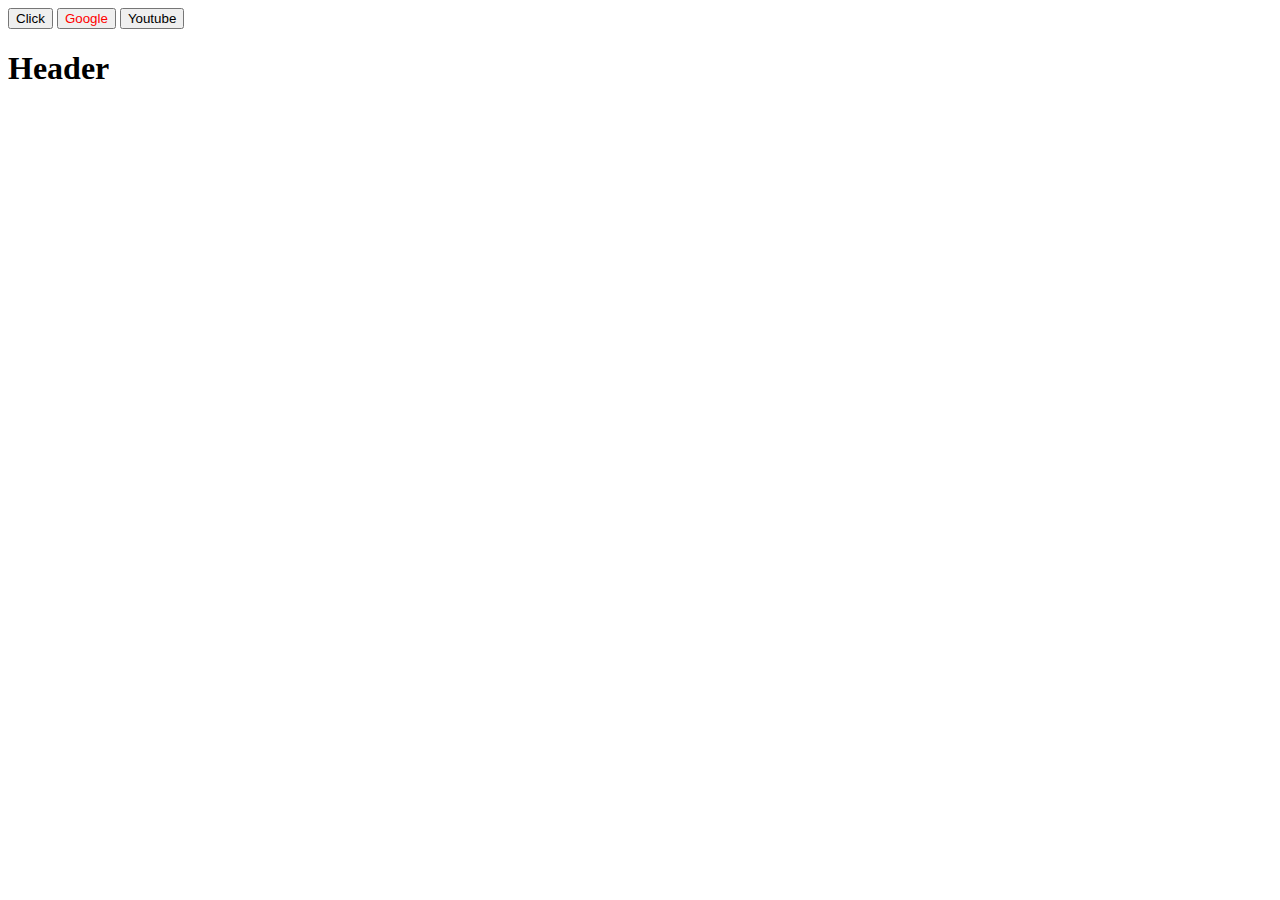
==== dom.html @ d5371a15 "Add files via upload" ====
<!DOCTYPE html>
<html lang="en">
<head>
    <meta charset="UTF-8">
    <meta name="viewport" content="width=device-width, initial-scale=1.0">
    <title>DOM</title>
    <style>
        #demo{
            color: red;
        }
    </style>
</head>
<body>
    <!-- <form>
        <input type="text" placeholder="enter name" name="username">
        <br><br>
        <input type="email" placeholder="enter email" name="mail">
        <br><br>
        <input type="submit">
    </form> -->
    <button>Click</button>
    <button id="demo">Google</button>
    <button>Youtube</button>

    <div id="test">
        
    </div>


    <script src="./dom.js"></script>
</body>
</html>
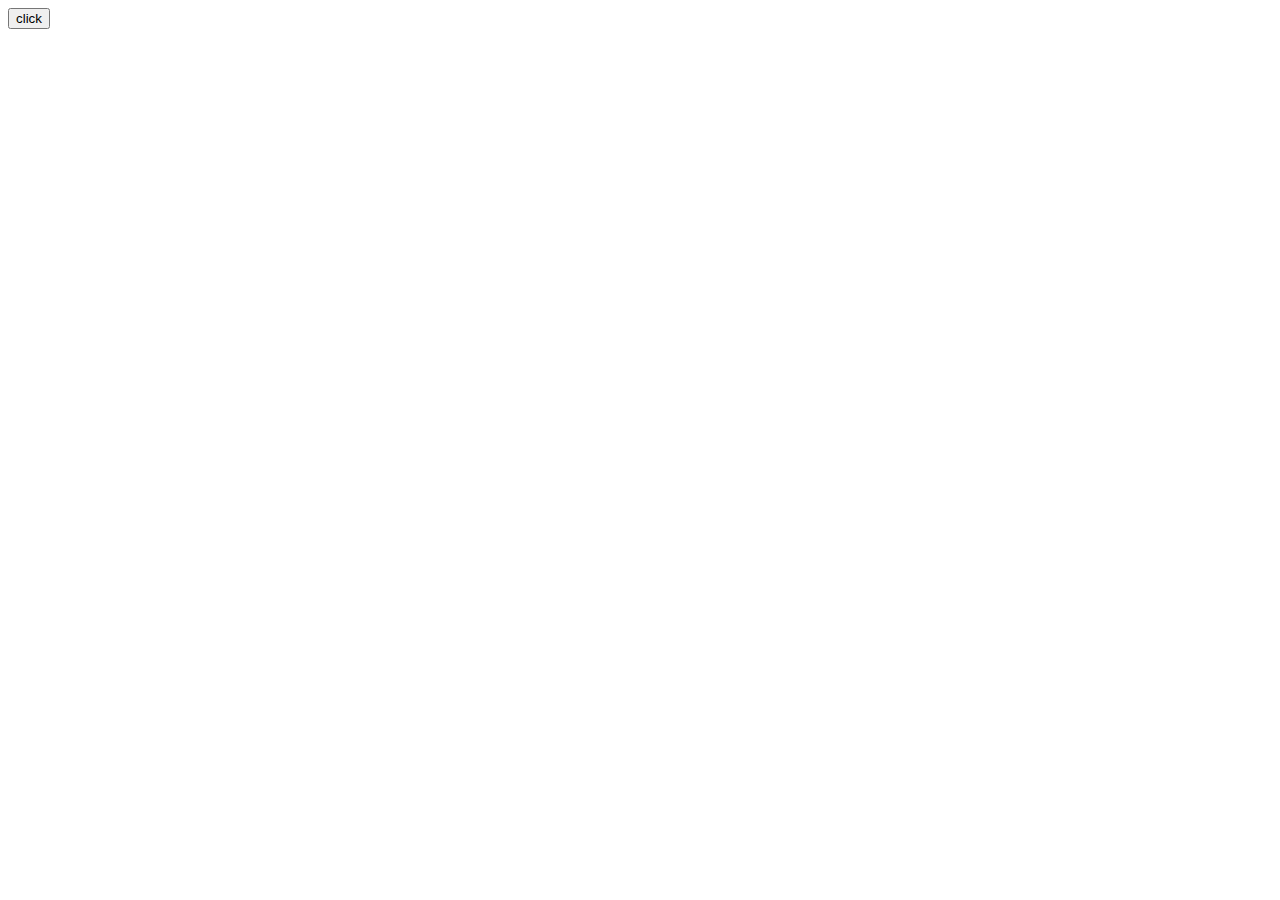
==== commit 78608f67: "Add files via upload" ====
--- a/dom.html
+++ b/dom.html
@@ -18,15 +18,36 @@
         <br><br>
         <input type="submit">
     </form> -->
-    <button>Click</button>
+    <!-- <button>Click</button>
     <button id="demo">Google</button>
     <button>Youtube</button>
 
     <div id="test">
         
-    </div>
+    </div> -->
 
+    <!-- <div class="test">div1</div>
+    <div class="test">div2</div>
+    <div class="test">div3</div>
+    <p class="test"> varshith. </p>
+    <span class="test">span tag</span>
 
+    <div class="demo">demo1</div>
+    <div class="demo">demo2</div>
+    <div class="demo">demo3</div>
+
+    <input type="text" name="formData" value="Mr.chintu">
+    <input type="email" name="formData" value="chintu@gmail.com">
+    <input type="password" name="formData" value="hblbjfgav">
+    <input type="tel" name="formData" value="753964621"> -->
+<!-- 
+    <h1 id="mru">MALLA REDDY UNIVERSITY</h1>
+
+    <div class="test">div1</div>
+    <div class="test">div2</div>
+    <div class="test">div3</div> -->
+
+    <button>click</button>
     <script src="./dom.js"></script>
 </body>
 </html>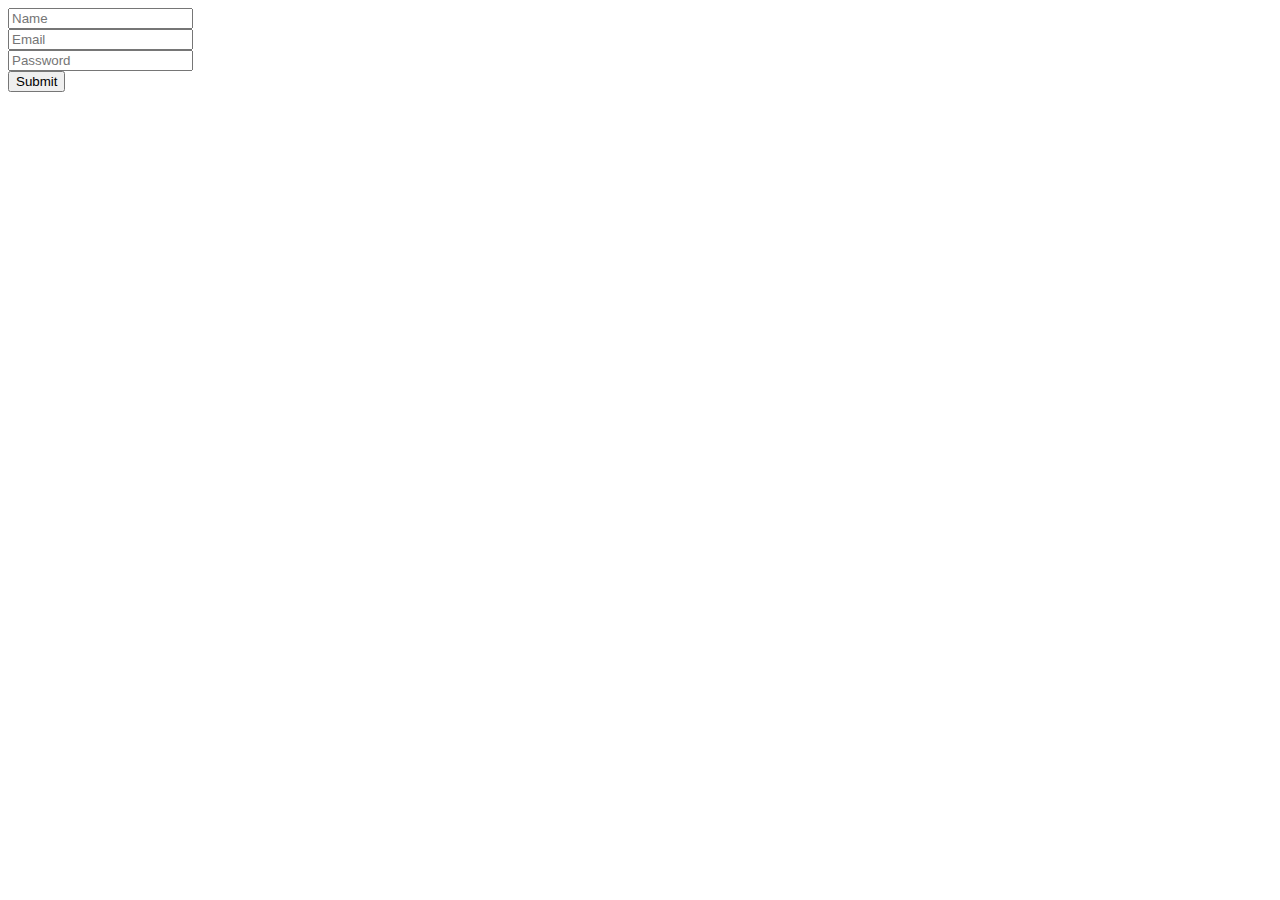
==== commit e4472a15: "Add files via upload" ====
--- a/dom.html
+++ b/dom.html
@@ -47,7 +47,14 @@
     <div class="test">div2</div>
     <div class="test">div3</div> -->
 
-    <button>click</button>
+    <!-- <button>click</button> -->
+     <!-- <h1>Dynanic creation of html element</h1> -->
+     <form>
+        <input type="text" placeholder="Name" id="uName" /><br />
+        <input type="email" placeholder="Email" id="uMail" /><br />
+        <input type="password" placeholder="Password" id="uPass" /><br />
+        <input type="submit" /><br />
+      </form>
     <script src="./dom.js"></script>
 </body>
 </html>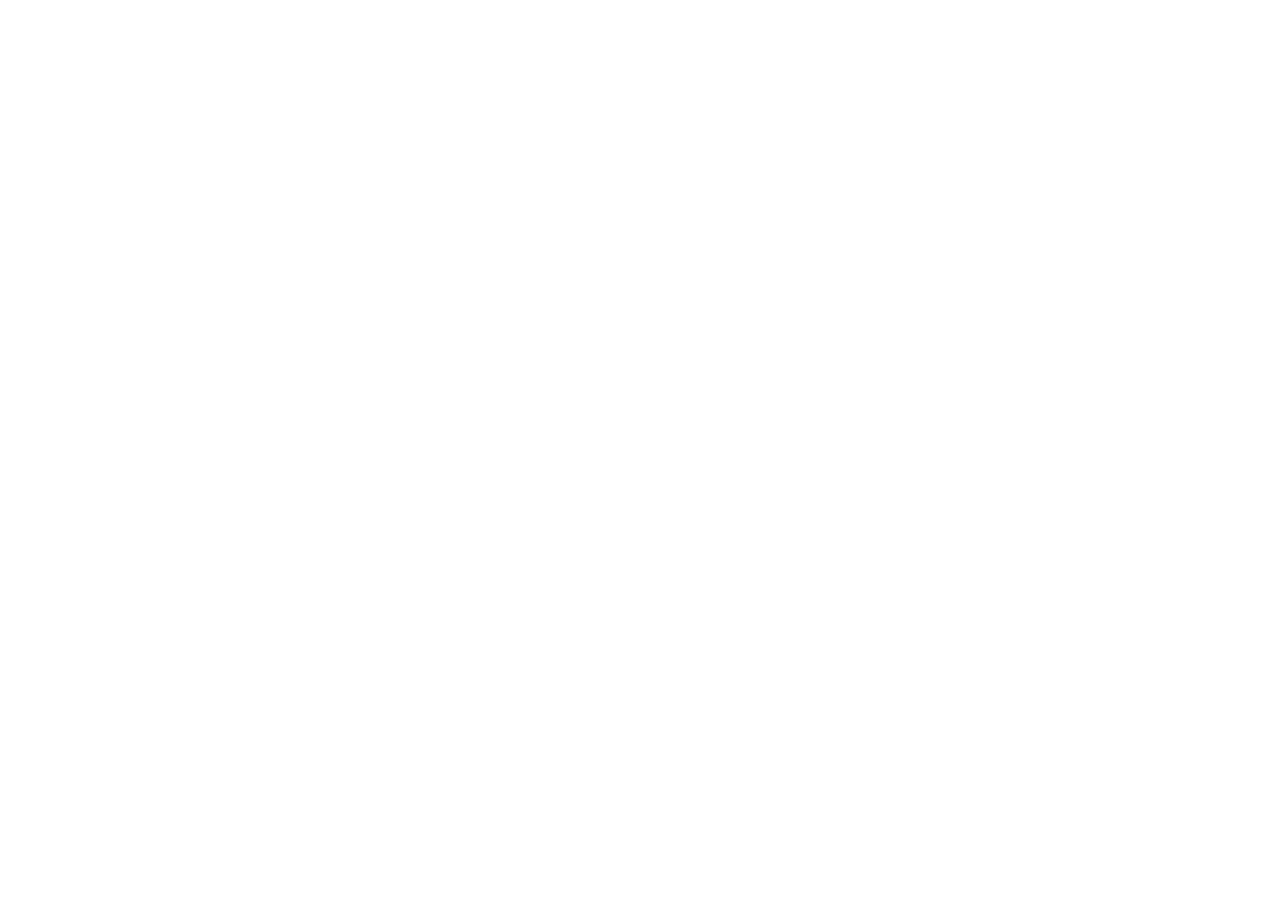
==== commit d9422eb5: "Add files via upload" ====
--- a/dom.html
+++ b/dom.html
@@ -49,12 +49,14 @@
 
     <!-- <button>click</button> -->
      <!-- <h1>Dynanic creation of html element</h1> -->
-     <form>
+     <!-- <form>
         <input type="text" placeholder="Name" id="uName" /><br />
         <input type="email" placeholder="Email" id="uMail" /><br />
         <input type="password" placeholder="Password" id="uPass" /><br />
         <input type="submit" /><br />
-      </form>
+      </form> -->
+
+      
     <script src="./dom.js"></script>
 </body>
 </html>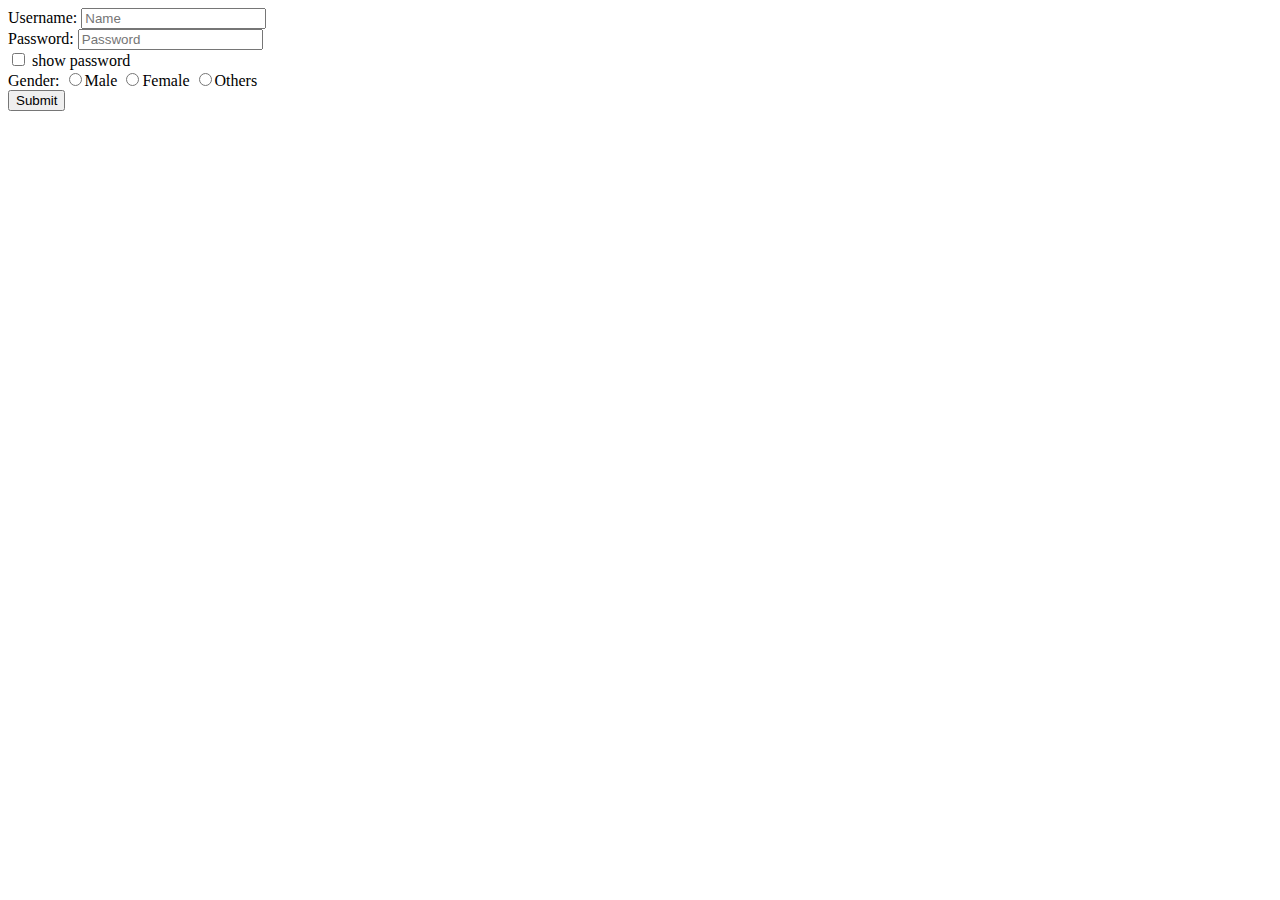
==== commit 0572753c: "Add files via upload" ====
--- a/dom.html
+++ b/dom.html
@@ -55,6 +55,22 @@
         <input type="password" placeholder="Password" id="uPass" /><br />
         <input type="submit" /><br />
       </form> -->
+      <form>
+        <label for="">Username: </label>
+        <input type="text" placeholder="Name" id="uName" /><br />
+        <label for="">Password: </label>
+        <input type="password" placeholder="Password" id="uPass" /><br />
+
+        <input type="checkbox" id="check">
+        <span id="show">show password</span>
+        <br>
+        <label for="">Gender: </label>
+        <input type="radio" name="gender" value="male" /><span>Male</span>
+        <input type="radio" name="gender" value="female" /><span>Female</span>
+        <input type="radio" name="gender" value="others" /><span>Others</span
+        ><br />
+        <input type="submit" /><br />
+      </form>
 
       
     <script src="./dom.js"></script>
